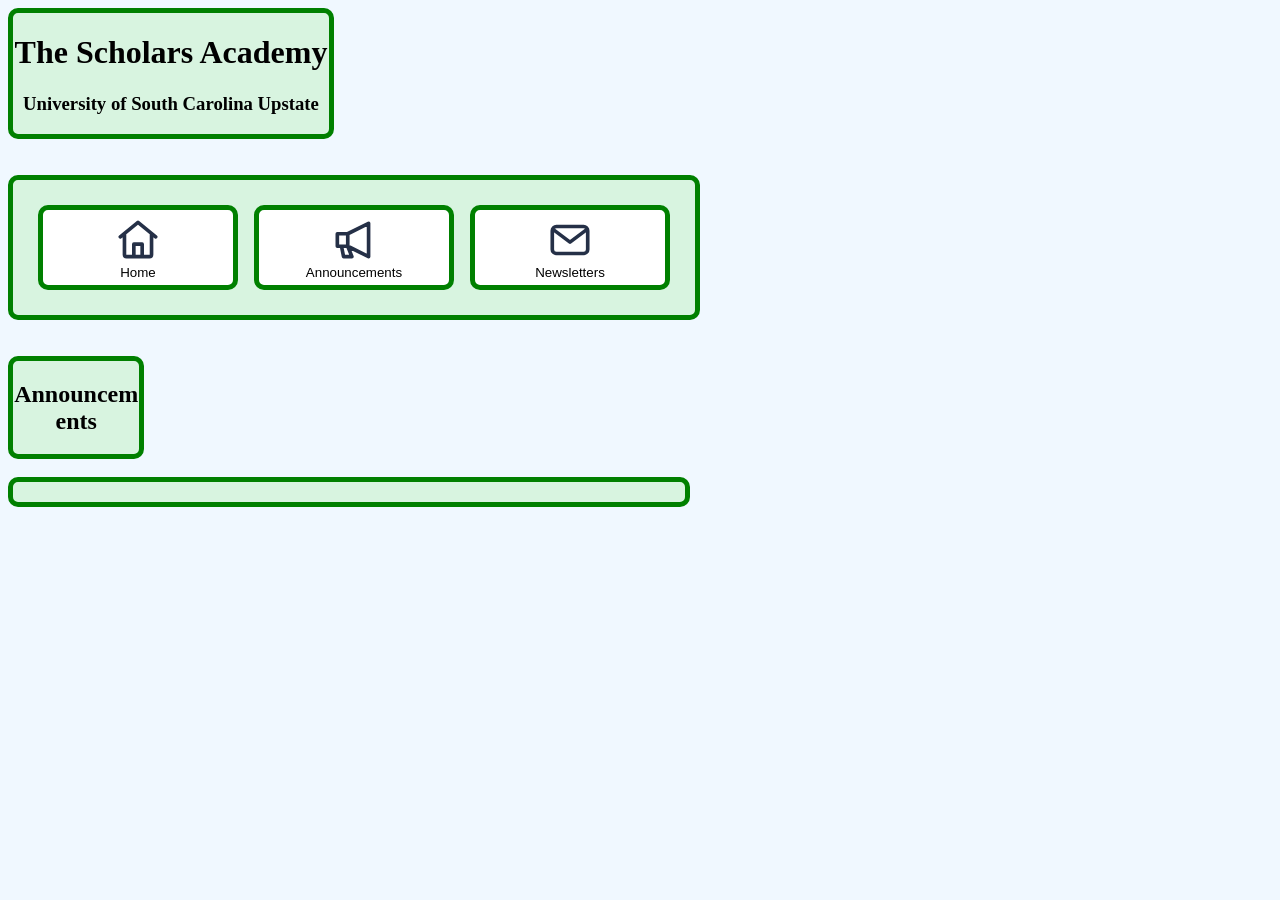
==== announcements.html @ 015d7eaf "Announcement Page and Stuff" ====
<!DOCTYPE html>

<html lang="en">
    <head>
        <meta charset="UTF-8">
        <meta name="viewport" content="width=device-width, initial-scale=1.0">
        <title>USCU Scholars Academy | Announcements</title>
        <link rel="stylesheet" href="style.css">
    </head>
    <body>
        <div class="headerBox">
            <h1>The Scholars Academy</h1>
            <h3>University of South Carolina Upstate</h3>
        </div>
        <br><br>
        <div class="buttonGrid">
            <button class="pageButton"><img src="images/home.svg" alt="A house icon" width="50" height="50">Home</button>
            <button class="pageButton"><img src="images/megaphone.svg" alt="A house icon" width="50" height="50">Announcements</button>
            <button class="pageButton"><img src="images/mail.svg" alt="A house icon" width="50" height="50">Newsletters</button>
        </div>
        <br><br>
        <div class="pageTitleBox">
            <h2>Announcements</h2>
        </div>
        <br>
        <div class="textBox">
            <p>
                
        </div>
    </body>
</html>
---- style.css ----
body {
    background-color: aliceblue;
}

.headerBox {
    font-family: Cambria, Cochin, Georgia, Times, 'Times New Roman', serif;
    text-align: center;
    border-style: solid;
    border-width: 5px;
    border-color: green;
    border-radius: 10px;
    background-color: rgba(200, 242, 203, 0.592);
    width: 25%;
    display: block;
    justify-self: center;
    white-space: normal;
    overflow-wrap: anywhere;
}

.pageTitleBox {
    font-family: Cambria, Cochin, Georgia, Times, 'Times New Roman', serif;
    text-align: center;
    border-style: solid;
    border-width: 5px;
    border-color: green;
    border-radius: 10px;
    background-color: rgba(200, 242, 203, 0.592);
    width: 10%;
    display: block;
    justify-self: center;
    white-space: normal;
    overflow-wrap: anywhere;
}

.buttonGrid {
    border-style: solid;
    border-width: 5px;
    border-color: green;
    border-radius: 10px;
    background-color: rgba(200, 242, 203, 0.592);
    width: 50%;
    padding: 25px;
    display: grid;
    grid-template-columns: repeat(3, minmax(0, 1fr));
    gap: 16px;
    justify-self: center;
}

.buttonGrid button {
    width: 100%;
    height: 100%;
    display: flex;
    flex-direction: column;
    align-items: center;
    justify-content: center;
    text-align: center;
    white-space: normal;
    overflow-wrap: anywhere;
    border-style: solid;
    border-width: 5px;
    border-color: green;
    border-radius: 10px;
    background-color: white;
    font-family: Verdana, Geneva, Tahoma, sans-serif;
    padding: 5px;
}

.buttonGrid button img {
    max-width: 100%;
    height: auto;
    object-fit: contain;
}

.textBox{
    font-family: Verdana, Geneva, Tahoma, sans-serif;
    text-align: center;
    border-style: solid;
    border-width: 5px;
    border-color: green;
    border-radius: 10px;
    padding-left: 20px;
    padding-right: 20px;
    background-color: rgba(200, 242, 203, 0.592);
    width: 50%;
    display: block;
    justify-self: center;
    white-space: normal;
    overflow-wrap: anywhere;
    font-size: larger;
}
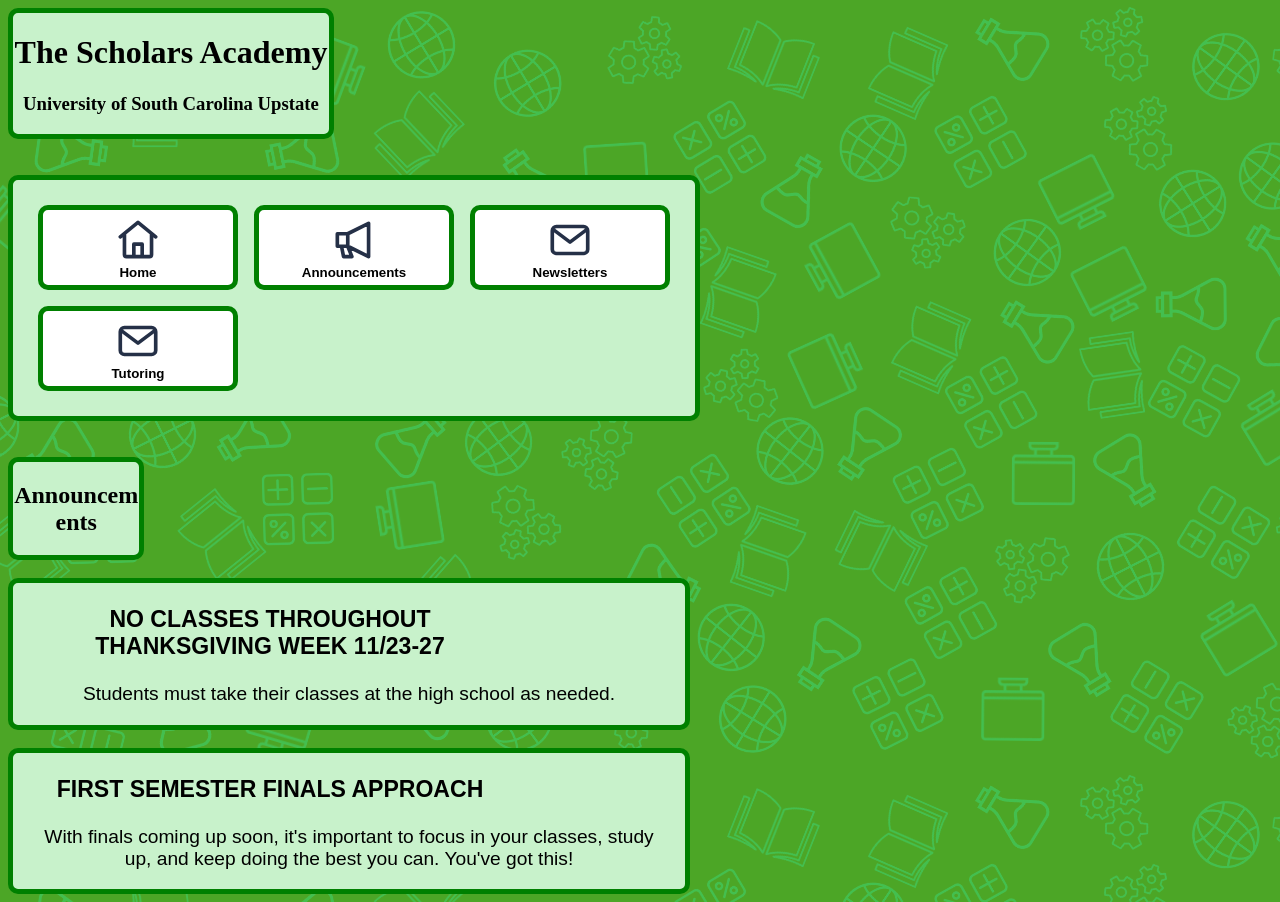
==== commit 4691590d: "Polishing Old Pages and Adding Some More" ====
--- a/announcements.html
+++ b/announcements.html
@@ -14,9 +14,10 @@
         </div>
         <br><br>
         <div class="buttonGrid">
-            <button class="pageButton"><img src="images/home.svg" alt="A house icon" width="50" height="50">Home</button>
-            <button class="pageButton"><img src="images/megaphone.svg" alt="A house icon" width="50" height="50">Announcements</button>
-            <button class="pageButton"><img src="images/mail.svg" alt="A house icon" width="50" height="50">Newsletters</button>
+            <a href="index.html" class="pageButton"><img src="images/home.svg" alt="A house icon" width="50" height="50">Home</a>
+            <a href="announcements.html" class="pageButton"><img src="images/megaphone.svg" alt="A megaphone icon" width="50" height="50">Announcements</a>
+            <a href="news.html" class="pageButton"><img src="images/mail.svg" alt="A mail icon" width="50" height="50">Newsletters</a>
+            <a href="tutor.html" class="pageButton"><img src="images/mail.svg" alt="A TEMP icon" width="50" height="50">Tutoring</a>
         </div>
         <br><br>
         <div class="pageTitleBox">
@@ -24,8 +25,13 @@
         </div>
         <br>
         <div class="textBox">
-            <p>
-                
+            <p class="announcement">NO CLASSES THROUGHOUT THANKSGIVING WEEK 11/23-27</p>
+            <p>Students must take their classes at the high school as needed.</p>
+        </div>
+        <br>
+        <div class="textBox">
+            <p class="announcement">FIRST SEMESTER FINALS APPROACH</p>
+            <p>With finals coming up soon, it's important to focus in your classes, study up, and keep doing the best you can. You've got this!</p>
         </div>
     </body>
 </html>
--- a/style.css
+++ b/style.css
@@ -1,5 +1,6 @@
 body {
     background-color: aliceblue;
+    background-image: url("images/SABG.png");
 }
 
 .headerBox {
@@ -9,7 +10,7 @@
     border-width: 5px;
     border-color: green;
     border-radius: 10px;
-    background-color: rgba(200, 242, 203, 0.592);
+    background-color: rgb(200, 242, 203);
     width: 25%;
     display: block;
     justify-self: center;
@@ -24,7 +25,7 @@
     border-width: 5px;
     border-color: green;
     border-radius: 10px;
-    background-color: rgba(200, 242, 203, 0.592);
+    background-color: rgb(200, 242, 203);
     width: 10%;
     display: block;
     justify-self: center;
@@ -37,7 +38,7 @@
     border-width: 5px;
     border-color: green;
     border-radius: 10px;
-    background-color: rgba(200, 242, 203, 0.592);
+    background-color: rgb(200, 242, 203);
     width: 50%;
     padding: 25px;
     display: grid;
@@ -46,7 +47,12 @@
     justify-self: center;
 }
 
-.buttonGrid button {
+.buttonGrid a {
+    color: black;
+    box-sizing: border-box;
+    text-decoration: none;
+    font-weight: bold;
+    font-size: 13.33px;
     width: 100%;
     height: 100%;
     display: flex;
@@ -65,7 +71,7 @@
     padding: 5px;
 }
 
-.buttonGrid button img {
+.buttonGrid a img {
     max-width: 100%;
     height: auto;
     object-fit: contain;
@@ -80,11 +86,40 @@
     border-radius: 10px;
     padding-left: 20px;
     padding-right: 20px;
-    background-color: rgba(200, 242, 203, 0.592);
+    background-color: rgb(200, 242, 203);
     width: 50%;
     display: block;
     justify-self: center;
     white-space: normal;
     overflow-wrap: anywhere;
     font-size: larger;
+}
+
+.announcement{
+    font-family: Verdana, Geneva, Tahoma, sans-serif;
+    font-weight: bold;
+    font-size: 15px;
+    text-align: center;
+    background-color: rgb(200, 242, 203);
+    width: 75%;
+    display: block;
+    justify-self: center;
+    white-space: normal;
+    overflow-wrap: anywhere;
+    font-size: larger;
+}
+
+.newsletter {
+    border: none; 
+    display: block; 
+    margin: 0 auto; 
+    width: 100%; 
+    max-width: 800px; 
+    height: 1015px;
+    border-style: solid;
+    border-width: 5px;
+    border-color: green;
+    border-radius: 10px;
+    padding: 20px;
+    background-color: rgb(200, 242, 203);
 }
